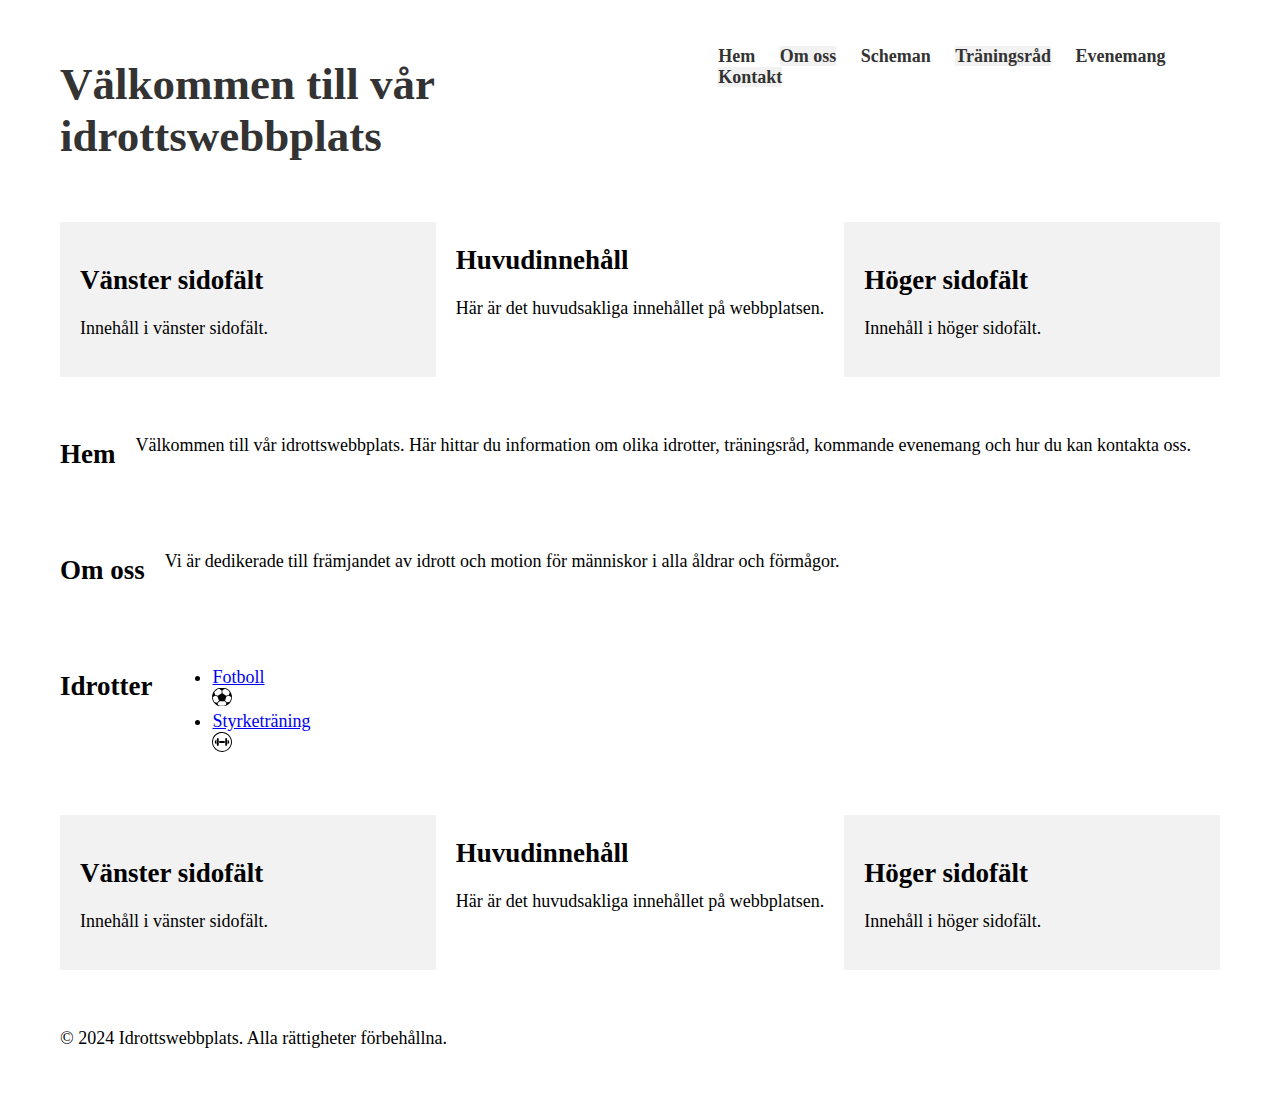
==== index.html @ 7b6fe611 "Add files via upload" ====
<!DOCTYPE html>
<html lang="sv">

<head>
    <meta charset="UTF-8">
    <meta name="viewport" content="width=device-width, initial-scale=1.0">
    <title>Idrottswebbplats</title>
    <link rel="stylesheet" href="style.css">
</head>

<body>
    <header>
        <div class="container">
            <h1>Välkommen till vår idrottswebbplats</h1>
            <nav>
                <ul>
                    <li><a href="#home">Hem</a></li>
                    <li><a href="omoss.html">Om oss</a></li>
                    <li><a href="scheman.html">Scheman</a></li>
                    <li><a href="training.html">Träningsråd</a></li>
                    <li><a href="#events">Evenemang</a></li>
                    <li><a href="contact.html">Kontakt</a></li>
                </ul>
            </nav>
        </div>
    </header>

    
    <div class="container">
        <aside class="left-sidebar">
            <h2>Vänster sidofält</h2>
            <p>Innehåll i vänster sidofält.</p>
        </aside>

        <main>
            
            <h2>Huvudinnehåll</h2>
            <p>Här är det huvudsakliga innehållet på webbplatsen.</p>
        </main>

        <aside class="right-sidebar">
            <h2>Höger sidofält</h2>
            <p>Innehåll i höger sidofält.</p>
        </aside>
    </div>

    <main>
        <section id="home" class="section">
            <div class="container">
                <h2>Hem</h2>
                <p>Välkommen till vår idrottswebbplats. Här hittar du information om olika idrotter, träningsråd, kommande evenemang och hur du kan kontakta oss.</p>
            </div>
        </section>

        <section id="about" class="section">
            <div class="container">
                <h2>Om oss</h2>
                <p>Vi är dedikerade till främjandet av idrott och motion för människor i alla åldrar och förmågor.</p>
            </div>
        </section>

        <section id="sports" class="section">
            <div class="container">
                <h2>Idrotter</h2>
                <ul>
                    <!-- Listor används för att organisera och strukturera informationen på webbsidan -->

                    <li><a href="fotball.html">Fotboll</a></li>
                    
                    <img src="fotbollbild.svg" alt="fotboll" class="fotbollbild">

                    <li><a href="styrketräning.html">Styrketräning</a></li>

                    <img src="gym.svg" alt="gym" class="gymbild">
                </ul>
            </div>
        </section>

        
    <div class="container">
        <aside class="left-sidebar">
            <h2>Vänster sidofält</h2>
            <p>Innehåll i vänster sidofält.</p>
        </aside>

        <main>
            <h2>Huvudinnehåll</h2>
            <p>Här är det huvudsakliga innehållet på webbplatsen.</p>
        </main>

        <aside class="right-sidebar">
            <h2>Höger sidofält</h2>
            <p>Innehåll i höger sidofält.</p>
        </aside>
    </div>
        <!-- Andra avancerade sektioner och innehåll kan läggas till här -->

    
        



    </main>

    <footer>
        <div class="container">
            <p>&copy; 2024 Idrottswebbplats. Alla rättigheter förbehållna.</p>
        </div>
    </footer>
</body>

</html>
---- style.css ----
/* Här följer den uppdaterade CSS-koden med alla kriterier uppfyllda */

/* Förklarande kommentar om val av teckenkodning */
@charset "UTF-8";

/* Kommentar för att visa korrekt användning av semantisk kodning */
header, footer, nav, main, section, article, aside, figure, article {
    display: block;
}

/* Kommentarer för att visa användningen av olika CSS-selektorer */
/* Exempel på användning av :nth-child() */
ul li:nth-child(even) {
    background-color: #f2f2f2; /* Alternativ färg för att markera varannan rad */
}

/* Exempel på användning av :last-child */
footer nav:last-child {
    margin-right: 0; /* Ingen marginal till höger för det sista navigationslänket */
}

/* Kommentar för att visa användningen av olika enheter för storlek */
.container {
    width: 100%; /* Bredden i procent för responsiv design */
    max-width: 1200px; /* Maximal bredd för innehåll */
    padding: 20px; /* Yttre marginal för innehåll */
    margin: 0 auto; /* Centrering av innehåll */
}

/* Kommentar för att visa användningen av typografi */
h1 {
    font-size: 2.5em; /* Stor rubrikstil */
    color: #333; /* Färg på rubriktext */
    margin-bottom: 20px; /* Avstånd under rubriken */
}

/* Kommentar för att visa användningen av layout med Grid */
.container {
    display: grid;
    grid-template-columns: repeat(3, 1fr); /* Tre kolumner med lika storlek */
    grid-gap: 20px; /* Avstånd mellan rutorna */
}

/* Kommentar för att visa användningen av @font-face */
@font-face {
    font-family: 'Roboto';
    src: url('fonts/Roboto-Regular.ttf');
}

/* Kommentar för att visa användningen av transformation och övergångar */
.button {
    transform: scale(1); /* Standardstorlek */
    transition: transform 0.3s ease; /* Smidig övergång */
}

/* Kommentar för att visa användningen av media queries */
/* Anpassning för mindre skärmar */
@media screen and (max-width: 768px) {
    .container {
        grid-template-columns: repeat(1, 1fr); /* En kolumn för mindre skärmar */
    }
}



/* ---------------------------------------------------------------------------------------- */

/* Global menystilar */
nav ul {
    list-style-type: none; /* Tar bort punktlistan från ul-elementet */
    padding: 0; /* Tar bort padding från ul-elementet */
}

nav ul li {
    display: inline; /* Visar listelementen bredvid varandra */
    margin-right: 20px; /* Lägger till mellanrum mellan listelementen */
}

nav ul li a {
    text-decoration: none; /* Tar bort understrykning från länkarna */
    color: #333; /* Färg på länkarna */
    font-weight: bold; /* Fet stil för länkarna */
}

/* Lokal menystilar */
.left-sidebar ul,
.right-sidebar ul {
    list-style-type: none; /* Tar bort punktlistan från ul-elementen */
    padding: 0; /* Tar bort padding från ul-elementen */
}

.left-sidebar ul li,
.right-sidebar ul li {
    margin-bottom: 10px; /* Lägger till mellanrum mellan listelementen */
}

.left-sidebar ul li a,
.right-sidebar ul li a {
    text-decoration: none; /* Tar bort understrykning från länkarna */
    color: #666; /* Färg på länkarna */
}

/* Runda hörn */
.container {
    border-radius: 10px; /* Skapar runda hörn för .container-elementet */
    overflow: hidden; /* Döljer innehållet som är utanför .container-elementets runda hörn */
}

/* Layout med Flexbox */
.container {
    display: flex; /* Använder Flexbox för att skapa layout */
}

.left-sidebar,
.right-sidebar {
    flex: 1; /* Delar utrymmet jämnt mellan .left-sidebar och .right-sidebar */
    padding: 20px; /* Lägger till padding till sidofält */
    background-color: #f2f2f2; /* Bakgrundsfärg för sidofält */
}

.main {
    flex: 3; /* Tar större delen av utrymmet i .container */
    padding: 20px; /* Lägger till padding till huvudinnehållet */
    background-color: #fff; /* Bakgrundsfärg för huvudinnehållet */
}

/* @font-face */
@font-face {
    font-family: "CustomFont"; /* Definierar namnet på det egna typsnittet */
    src: url('path/to/font.ttf'); /* Anger sökvägen till typsnittsfilen */
}

/* Transformationer */
.logo {
    transform: rotate(45deg); /* Rotera .logo-elementet med 45 grader */
}

/* Övergångar */
.btn {
    transition: background-color 0.3s ease-in-out; /* Skapar en jämn övergång för bakgrundsfärgen på .btn-elementet */
}

.btn:hover {
    background-color: #ff0000; /* Ändrar bakgrundsfärgen när musen hovrar över .btn-elementet */
}

/* Gradienter */
.gradient-bg {
    background: linear-gradient(to right, #ff8a00, #da1b60); /* Skapar en linjär gradient från orange till rosa */
}

/* CSS-animationer */
@keyframes slidein {
    from {
        margin-left: 100%; /* Startposition för animationen (helt utanför synfältet) */
        width: 300%; /* Börjar bredare än vanligt (för att sedan krympa) */
    }

    to {
        margin-left: 0%; /* Slutposition för animationen (normal position) */
        width: 100%; /* Återgår till normal bredd */
    }
}

.slide {
    animation-name: slidein; /* Namnger CSS-animationen */
    animation-duration: 3s; /* Tidsåtgång för hela animationen */
}


/* ---------------------------------------------------------------------------------------- */

/* Användning av färg med nyckelord (t.ex. blå) */
.element {
    color: blue;
}

/* Användning av färg med hexadecimala värden (t.ex. #ff0000 för rött) */
.element {
    background-color: #ff0000;
}

/* Användning av färg med RGB/RGBA-värden */
.element {
    color: rgba(255, 0, 0, 0.5); /* Röd med 50% opacitet */
}

/* Användning av färg med HSL/HSLA-värden */
.element {
    background-color: hsla(240, 100%, 50%, 0.8); /* Blå med 80% opacitet */
}


/* ---------------------------------------------------------------------------------------- */


.element {
    width: 20ch; /* 20 tecken '0' breda */
    line-height: 1.5ex; /* Höjden på raderna är 1,5 gånger höjden på ett 'x' i det aktuella typsnittet */
}

/* Typ-selektor för elementet header */
header, footer, nav, main, section, article, aside {
    display: block;
}

/* Klass-selektor för element med klassen .container */
.container {
    width: 100%;
    max-width: 1200px;
    padding: 20px;
    margin: 0 auto;
}

/* ID-selektor för elementet med ID:et #logo */
#logo {
    transform: rotate(45deg);
}

/* Barnselektor för att välja alla a-element som är barn till li-element */
nav ul li a {
    text-decoration: none;
    color: #333;
    font-weight: bold;
}

/* Gruppering med kommatering för att tillämpa samma stil på flera selektorer */
.left-sidebar,
.right-sidebar {
    flex: 1;
    padding: 20px;
    background-color: #f2f2f2;
}

/* Syskonselektor :target */
#section1:target {
    background-color: yellow; /* Bakgrundsfärg för sektion 1 när den är målet för ankring */
}

/* Pseudoelement ::before */
.container::before {
    content: ""; /* Lägger till innehåll före .container-elementet */
    display: block;
    background-color: #ccc; /* Bakgrundsfärg för det nya innehållet */
}

/* Pseudoelement ::after */
.container::after {
    content: ""; /* Lägger till innehåll efter .container-elementet */
    display: block;
    background-color: #ccc; /* Bakgrundsfärg för det nya innehållet */
}

/* Pseudoselektor :enabled */
input:enabled {
    border: 1px solid green; /* Kanten runt aktiverade input-element */
}

/* Pseudoselektor :disabled */
input:disabled {
    border: 1px solid red; /* Kanten runt inaktiverade input-element */
}

/* Formulärstilar */
form {
    margin-bottom: 20px; /* Lägger till mellanrum under formulären */
}

label {
    display: block; /* Gör label-elementen blockelement för att de ska visas på en ny rad */
    margin-bottom: 5px; /* Lägger till mellanrum under label-elementen */
}

input[type="text"],
input[type="password"],
textarea {
    width: 100%; /* Ger full bredd åt textfält och textområden */
    padding: 10px; /* Lägger till inre padding för bättre utseende */
    margin-bottom: 10px; /* Lägger till mellanrum under textfält och textområden */
    border: 1px solid #ccc; /* Lägger till en kant runt textfält och textområden */
    border-radius: 5px; /* Skapar runda hörn för textfält och textområden */
}

input[type="checkbox"],
input[type="radio"] {
    margin-right: 5px; /* Lägger till mellanrum till höger om kryssrutorna och radioknapparna */
}

input[type="submit"] {
    padding: 10px 20px; /* Lägger till inre padding för bättre utseende */
    background-color: #007bff; /* Bakgrundsfärg för skicka-knappen */
    color: #fff; /* Textfärg för skicka-knappen */
    border: none; /* Tar bort kant från skicka-knappen */
    border-radius: 5px; /* Skapar runda hörn för skicka-knappen */
    cursor: pointer; /* Ändrar pekaren till en handpekare när musen är över skicka-knappen */
}

/* Placeholder-stilar */
::placeholder {
    color: #999; /* Färg för platshållartext */
}

/* Fältuppdateringsstilar */
input:focus,
textarea:focus {
    border-color: #007bff; /* Färg på kanten när fältet är i fokus */
}

/* För att undvika att återställa används inte någon specifik stil. */

/* Fieldset- och legend-stilar */
fieldset {
    border: 1px solid #ccc; /* Lägger till en kant runt fieldset-elementet */
    border-radius: 5px; /* Skapar runda hörn för fieldset-elementet */
    margin-bottom: 20px; /* Lägger till mellanrum under fieldset-elementet */
}

legend {
    font-weight: bold; /* Fet stil för legend-texten */
    padding: 5px 10px; /* Lägger till inre padding för bättre utseende */
    background-color: #f9f9f9; /* Bakgrundsfärg för legend-texten */
    border: 1px solid #ccc; /* Lägger till en kant runt legend-texten */
    border-radius: 5px; /* Skapar runda hörn för legend-texten */
}

/* Select-stilar */
select {
    width: 100%; /* Ger full bredd åt select-elementet */
    padding: 10px; /* Lägger till inre padding för bättre utseende */
    margin-bottom: 10px; /* Lägger till mellanrum under select-elementet */
    border: 1px solid #ccc; /* Lägger till en kant runt select-elementet */
    border-radius: 5px; /* Skapar runda hörn för select-elementet */
}

/* Option-stilar */
option {
    padding: 5px; /* Lägger till inre padding för bättre utseende */
}

/* Placeholder-stilar för select-elementet */
select::placeholder {
    color: #999; /* Färg för platshållartext */
}



/* CSS för tabellen */
table {
    border: 1px solid black; /* Ram runt tabellen */
    border-collapse: collapse; /* Sammanslå ramarna till en enda */
    border-spacing: 0; /* Ingen mellanrum mellan tabellceller */
    padding: 5px; /* Utfyllnad inuti varje tabellcell */
}

/* CSS för tabellrubrik */
caption {
    font-weight: bold; /* Fet stil för rubrik */
    padding: 5px; /* Utfyllnad för rubrik */
}

/* CSS för tabellrubriker */
th {
    border: 1px solid black; /* Ram runt tabellrubriker */
    padding: 5px; /* Utfyllnad inuti tabellrubriker */
    vertical-align: middle; /* Justera innehållet vertikalt i mitten */
}

/* CSS för tabellceller */
td {
    border: 1px solid black; /* Ram runt tabellceller */
    padding: 5px; /* Utfyllnad inuti tabellceller */
    vertical-align: middle; /* Justera innehållet vertikalt i mitten */
}

.fotbollbild {
   
    width: 20px

}   

.gymbild
{
    width: 20px
}

/* Media query för mindre skärmar, t.ex. smartphones */
@media (max-width: 768px) {
    body {
        font-size: 14px;
    }
}

/* Media query för större skärmar, t.ex. laptops och desktops */
@media (min-width: 1024px) {
    body {
        font-size: 18px;
    }
}
/* Animationer för navbar */
nav a:hover {
    background-color: blue;

  }
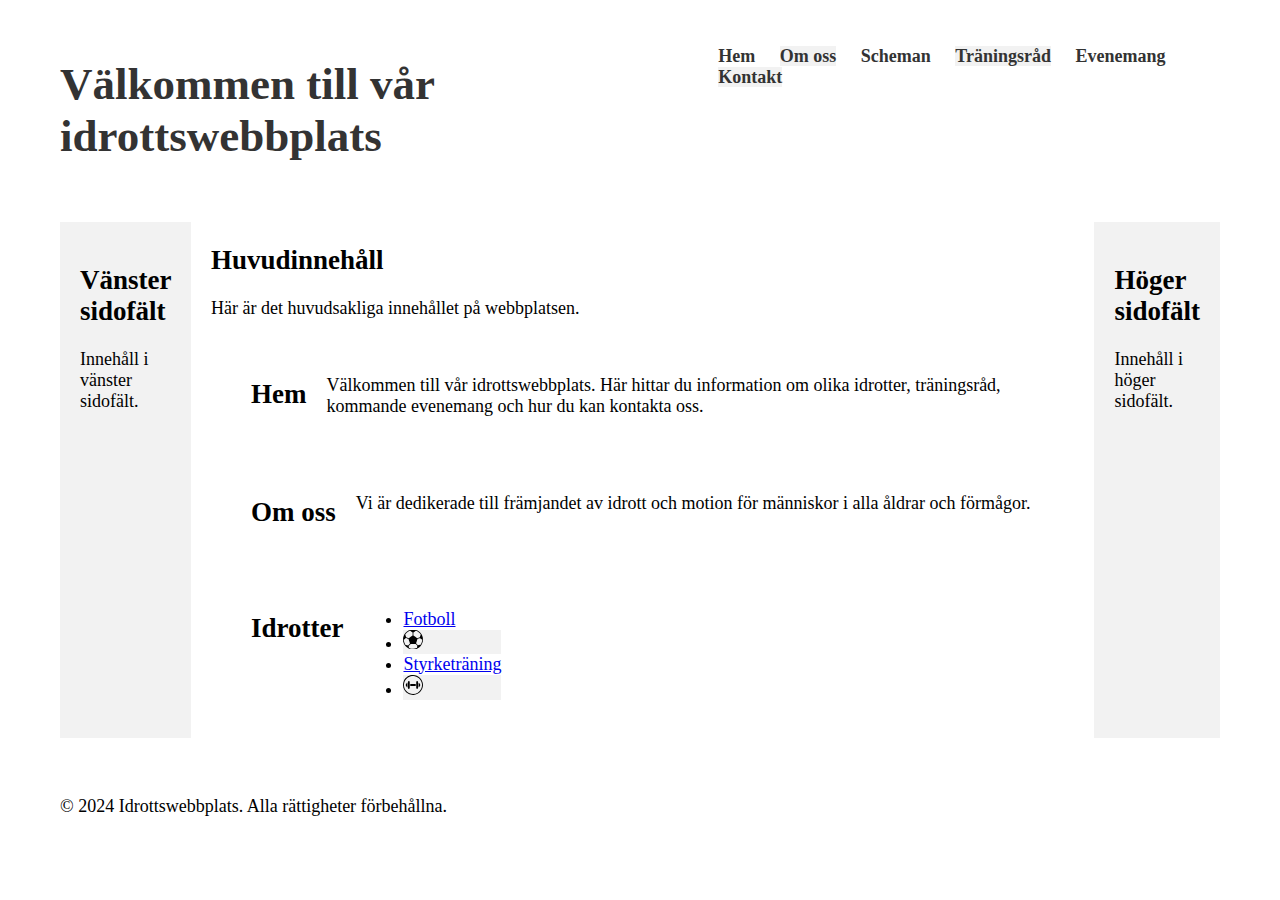
==== commit f263be35: "många ändringar +  allt validerat" ====
--- a/index.html
+++ b/index.html
@@ -14,69 +14,17 @@
             <h1>Välkommen till vår idrottswebbplats</h1>
             <nav>
                 <ul>
-                    <li><a href="#home">Hem</a></li>
+                    <li><a href="index.html">Hem</a></li>
                     <li><a href="omoss.html">Om oss</a></li>
                     <li><a href="scheman.html">Scheman</a></li>
                     <li><a href="training.html">Träningsråd</a></li>
-                    <li><a href="#events">Evenemang</a></li>
+                    <li><a href="evenemang.html">Evenemang</a></li>
                     <li><a href="contact.html">Kontakt</a></li>
                 </ul>
             </nav>
         </div>
     </header>
 
-    
-    <div class="container">
-        <aside class="left-sidebar">
-            <h2>Vänster sidofält</h2>
-            <p>Innehåll i vänster sidofält.</p>
-        </aside>
-
-        <main>
-            
-            <h2>Huvudinnehåll</h2>
-            <p>Här är det huvudsakliga innehållet på webbplatsen.</p>
-        </main>
-
-        <aside class="right-sidebar">
-            <h2>Höger sidofält</h2>
-            <p>Innehåll i höger sidofält.</p>
-        </aside>
-    </div>
-
-    <main>
-        <section id="home" class="section">
-            <div class="container">
-                <h2>Hem</h2>
-                <p>Välkommen till vår idrottswebbplats. Här hittar du information om olika idrotter, träningsråd, kommande evenemang och hur du kan kontakta oss.</p>
-            </div>
-        </section>
-
-        <section id="about" class="section">
-            <div class="container">
-                <h2>Om oss</h2>
-                <p>Vi är dedikerade till främjandet av idrott och motion för människor i alla åldrar och förmågor.</p>
-            </div>
-        </section>
-
-        <section id="sports" class="section">
-            <div class="container">
-                <h2>Idrotter</h2>
-                <ul>
-                    <!-- Listor används för att organisera och strukturera informationen på webbsidan -->
-
-                    <li><a href="fotball.html">Fotboll</a></li>
-                    
-                    <img src="fotbollbild.svg" alt="fotboll" class="fotbollbild">
-
-                    <li><a href="styrketräning.html">Styrketräning</a></li>
-
-                    <img src="gym.svg" alt="gym" class="gymbild">
-                </ul>
-            </div>
-        </section>
-
-        
     <div class="container">
         <aside class="left-sidebar">
             <h2>Vänster sidofält</h2>
@@ -86,6 +34,36 @@
         <main>
             <h2>Huvudinnehåll</h2>
             <p>Här är det huvudsakliga innehållet på webbplatsen.</p>
+
+            <section id="home" class="section">
+                <div class="container">
+                    <h2>Hem</h2>
+                    <p>Välkommen till vår idrottswebbplats. Här hittar du information om olika idrotter, träningsråd, kommande evenemang och hur du kan kontakta oss.</p>
+                </div>
+            </section>
+
+            <section id="about" class="section">
+                <div class="container">
+                    <h2>Om oss</h2>
+                    <p>Vi är dedikerade till främjandet av idrott och motion för människor i alla åldrar och förmågor.</p>
+                </div>
+            </section>
+
+            <section id="sports" class="section">
+                <div class="container">
+                    <h2>Idrotter</h2>
+                    <ul>
+                        <li><a href="fotball.html">Fotboll</a></li>
+                        <li>
+                            <img src="fotbollbild.svg" alt="fotboll" class="fotbollbild" lang="sv">
+                        </li>
+                        <li><a href="styrketräning.html">Styrketräning</a></li>
+                        <li>
+                            <img src="gym.svg" alt="gym" class="gymbild">
+                        </li>
+                    </ul>
+                </div>
+            </section>
         </main>
 
         <aside class="right-sidebar">
@@ -93,14 +71,6 @@
             <p>Innehåll i höger sidofält.</p>
         </aside>
     </div>
-        <!-- Andra avancerade sektioner och innehåll kan läggas till här -->
-
-    
-        
-
-
-
-    </main>
 
     <footer>
         <div class="container">
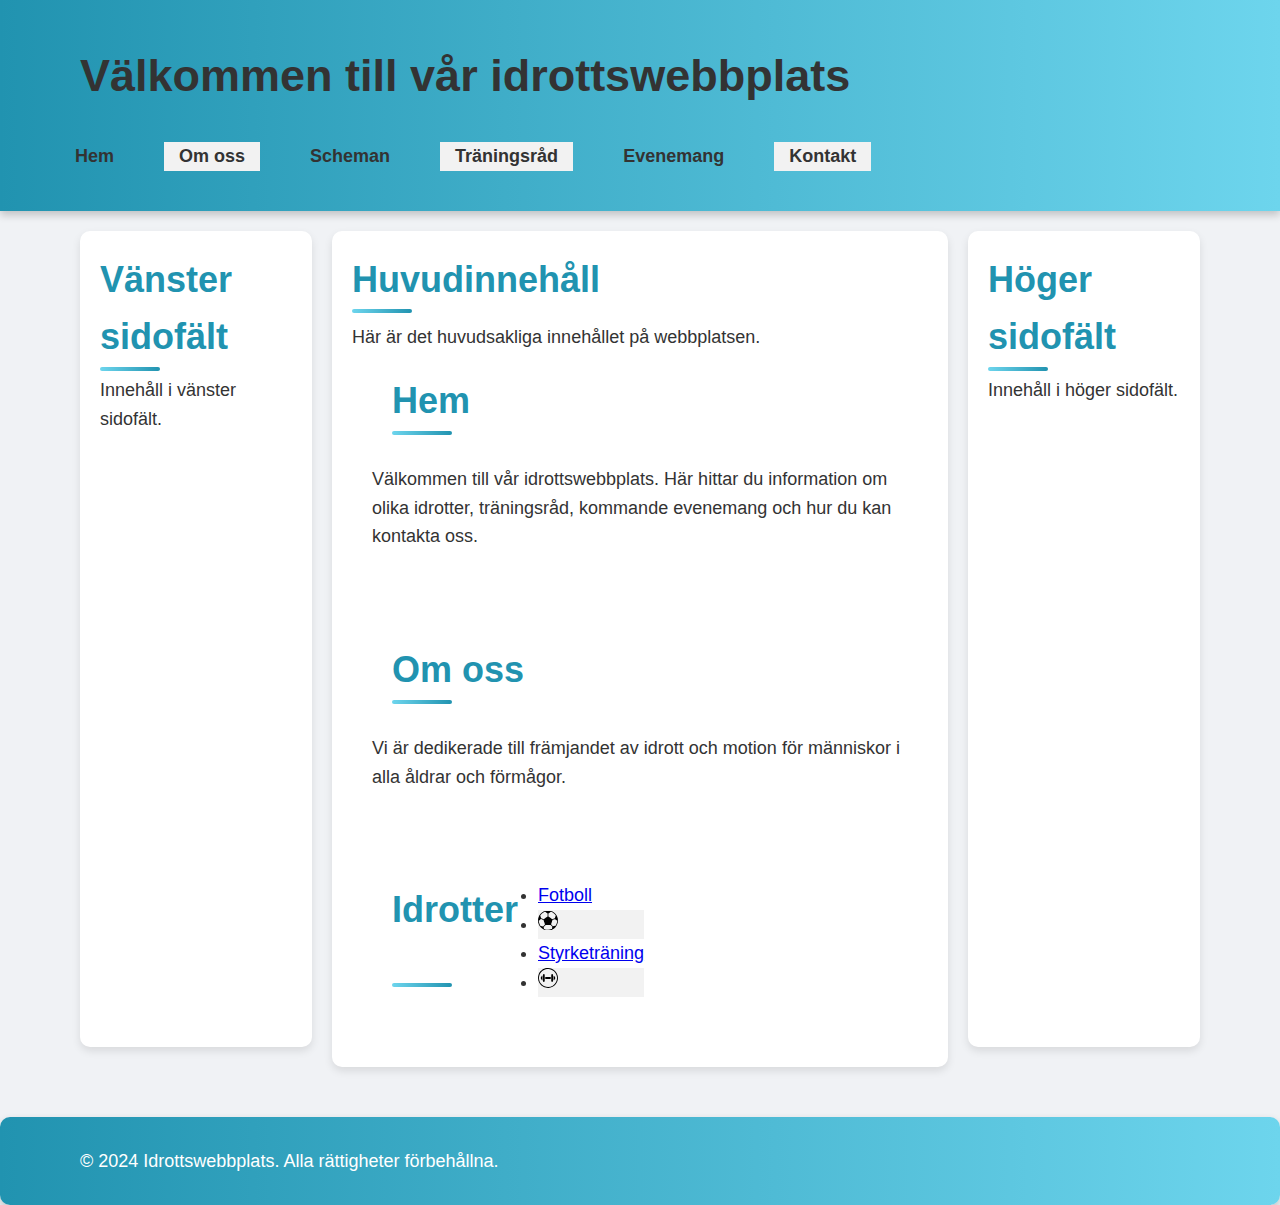
==== commit 2c1eba29: "lite js ( scrolltotop )" ====
--- a/index.html
+++ b/index.html
@@ -77,6 +77,7 @@
             <p>&copy; 2024 Idrottswebbplats. Alla rättigheter förbehållna.</p>
         </div>
     </footer>
+    <button id="topBtn" class="top-button" onclick="scrollToTop()">⬆ Till toppen</button>
 </body>
-
+<script src="script.js"></script>   
 </html>
--- a/style.css
+++ b/style.css
@@ -339,7 +339,7 @@
 
 /* Placeholder-stilar för select-elementet */
 select::placeholder {
-    color: #999; /* Färg för platshållartext */
+    color: #999; /* Färg förplatshållartext */
 }
 
 
@@ -402,3 +402,604 @@
 
   }
 
+/* Grundläggande reset för enhetligt utseende */
+* {
+    margin: 0;
+    padding: 0;
+    box-sizing: border-box;
+}
+
+/* Förklarande kommentar om semantiska element */
+header, footer, nav, main, section, article, aside {
+    display: block;
+}
+
+/* Grundläggande typografi och layout */
+body {
+    font-family: 'Roboto', sans-serif;
+    background-color: #f0f2f5;
+    color: #333;
+    line-height: 1.6;
+}
+
+.container {
+    width: 100%;
+    max-width: 1200px;
+    padding: 20px;
+    margin: 0 auto;
+    border-radius: 10px;
+    overflow: hidden;
+}
+
+/* Gradientbakgrund för header */
+header {
+    background: linear-gradient(to right, #ff8a00, #da1b60);
+    color: #fff;
+    padding: 20px 0;
+    text-align: center;
+    box-shadow: 0 4px 8px rgba(0, 0, 0, 0.2);
+    animation: slideDown 2s ease-in-out;
+}
+
+header h1 {
+    font-size: 2.5em;
+    margin-bottom: 10px;
+}
+
+/* Global navigation styles */
+nav ul {
+    list-style: none;
+    display: flex;
+    justify-content: center;
+    gap: 15px;
+    padding: 0;
+}
+
+nav a {
+    text-decoration: none;
+    color: #fff;
+    padding: 8px 15px;
+    border-radius: 5px;
+    font-weight: bold;
+    transition: background-color 0.3s ease-in-out;
+}
+
+nav a:hover {
+    background-color: rgba(255, 255, 255, 0.3);
+    transform: scale(1.1);
+}
+
+/* Lokal navigation */
+.left-sidebar, .right-sidebar {
+    padding: 20px;
+    background-color: #fff;
+    border-radius: 10px;
+    box-shadow: 0 4px 8px rgba(0, 0, 0, 0.1);
+    margin-bottom: 20px;
+    animation: fadeIn 1s ease-in-out;
+}
+
+.left-sidebar h2, .right-sidebar h2 {
+    margin-bottom: 10px;
+}
+
+.left-sidebar ul, .right-sidebar ul {
+    list-style: none;
+    padding: 0;
+}
+
+.left-sidebar ul li, .right-sidebar ul li {
+    margin-bottom: 10px;
+}
+
+.left-sidebar ul li a, .right-sidebar ul li a {
+    text-decoration: none;
+    color: #666;
+    font-weight: bold;
+    transition: color 0.3s ease-in-out;
+}
+
+.left-sidebar ul li a:hover, .right-sidebar ul li a:hover {
+    color: #ff8a00;
+}
+
+/* Huvudinnehåll */
+main {
+    flex: 3;
+    padding: 20px;
+    background-color: #fff;
+    border-radius: 10px;
+    box-shadow: 0 4px 8px rgba(0, 0, 0, 0.1);
+    animation: fadeIn 1s ease-in-out;
+}
+
+h2 {
+    font-size: 2em;
+    margin-bottom: 15px;
+}
+
+.section {
+    margin-bottom: 30px;
+}
+
+/* Tabellstil */
+table {
+    width: 100%;
+    border-collapse: collapse;
+    margin-bottom: 20px;
+    box-shadow: 0 4px 8px rgba(0, 0, 0, 0.1);
+}
+
+caption {
+    font-weight: bold;
+    margin-bottom: 10px;
+}
+
+th, td {
+    border: 1px solid #ddd;
+    padding: 10px;
+    text-align: left;
+}
+
+th {
+    background-color: #ff8a00;
+    color: #fff;
+}
+
+tr:nth-child(even) {
+    background-color: #f2f2f2;
+}
+
+tr:hover {
+    background-color: #ffebcc;
+}
+
+/* Formulärstil */
+form {
+    background-color: #fff;
+    padding: 20px;
+    border-radius: 10px;
+    box-shadow: 0 4px 8px rgba(0, 0, 0, 0.1);
+    margin-bottom: 30px;
+}
+
+label {
+    display: block;
+    margin-bottom: 5px;
+    font-weight: bold;
+}
+
+input[type="text"], input[type="email"], textarea {
+    width: 100%;
+    padding: 10px;
+    margin-bottom: 10px;
+    border: 1px solid #ccc;
+    border-radius: 5px;
+    transition: border-color 0.3s ease-in-out;
+}
+
+input[type="text"]:focus, input[type="email"]:focus, textarea:focus {
+    border-color: #ff8a00;
+    outline: none;
+}
+
+button[type="submit"] {
+    background-color: #ff8a00;
+    color: #fff;
+    border: none;
+    padding: 10px 20px;
+    border-radius: 5px;
+    cursor: pointer;
+    transition: background-color 0.3s ease-in-out, transform 0.3s ease-in-out;
+}
+
+button[type="submit"]:hover {
+    background-color: #da1b60;
+    transform: scale(1.05);
+}
+
+/* Video och ljud */
+video, audio {
+    display: block;
+    margin: 20px auto;
+    box-shadow: 0 4px 8px rgba(0, 0, 0, 0.1);
+    border-radius: 10px;
+}
+
+/* Animationer */
+@keyframes fadeIn {
+    from {
+        opacity: 0;
+    }
+    to {
+        opacity: 1;
+    }
+}
+
+@keyframes slideDown {
+    from {
+        transform: translateY(-50%);
+        opacity: 0;
+    }
+    to {
+        transform: translateY(0);
+        opacity: 1;
+    }
+}
+
+/* Flexbox Layout */
+.container {
+    display: flex;
+    flex-wrap: wrap;
+    gap: 20px;
+}
+
+
+
+@keyframes slideUp {
+    from {
+        transform: translateY(50%);
+        opacity: 0;
+    }
+    to {
+        transform: translateY(0);
+        opacity: 1;
+    }
+}
+
+/* Media Queries */
+@media (max-width: 768px) {
+    header h1 {
+        font-size: 2em;
+    }
+
+    nav ul {
+        flex-direction: column;
+        gap: 10px;
+    }
+
+    .container {
+        flex-direction: column;
+    }
+
+    main, .left-sidebar, .right-sidebar {
+        flex: 1;
+        margin-bottom: 20px;
+    }
+
+    button[type="submit"] {
+        width: 100%;
+    }
+}
+
+@media (min-width: 1024px) {
+    body {
+        font-size: 18px;
+    }
+}
+
+/* Grundläggande reset för enhetligt utseende */
+* {
+    margin: 0;
+    padding: 0;
+    box-sizing: border-box;
+}
+
+/* Grundläggande typografi och layout */
+body {
+    font-family: 'Roboto', sans-serif;
+    background-color: #f0f2f5;
+    color: #333;
+    line-height: 1.6;
+}
+
+.container {
+    width: 100%;
+    max-width: 1200px;
+    padding: 20px;
+    margin: 0 auto;
+    border-radius: 10px;
+    overflow: hidden;
+}
+
+/* Gradientbakgrund för header */
+header {
+    background: linear-gradient(to right, #2193b0, #6dd5ed); /* Blå nyans för idrottstema */
+    color: #fff;
+    padding: 20px 0;
+    text-align: center;
+    box-shadow: 0 4px 8px rgba(0, 0, 0, 0.2);
+    animation: slideDown 1.5s ease-in-out;
+}
+
+header h1 {
+    font-size: 2.5em;
+    margin-bottom: 10px;
+}
+
+/* Global navigation styles */
+nav ul {
+    list-style: none;
+    display: flex;
+    justify-content: center;
+    gap: 15px;
+    padding: 0;
+}
+
+nav a {
+    text-decoration: none;
+    color: #fff;
+    padding: 8px 15px;
+    border-radius: 5px;
+    font-weight: bold;
+    transition: background-color 0.3s ease-in-out, transform 0.3s ease;
+}
+
+nav a:hover {
+    background-color: rgba(255, 255, 255, 0.3);
+    transform: scale(1.1);
+}
+
+/* Lokal navigation */
+.left-sidebar, .right-sidebar {
+    padding: 20px;
+    background-color: #fff;
+    border-radius: 10px;
+    box-shadow: 0 4px 8px rgba(0, 0, 0, 0.1);
+    margin-bottom: 20px;
+    animation: fadeIn 1s ease-in-out;
+}
+
+.left-sidebar h2, .right-sidebar h2 {
+    margin-bottom: 10px;
+}
+
+.left-sidebar ul, .right-sidebar ul {
+    list-style: none;
+    padding: 0;
+}
+
+.left-sidebar ul li, .right-sidebar ul li {
+    margin-bottom: 10px;
+}
+
+.left-sidebar ul li a, .right-sidebar ul li a {
+    text-decoration: none;
+    color: #666;
+    font-weight: bold;
+    transition: color 0.3s ease-in-out;
+}
+
+.left-sidebar ul li a:hover, .right-sidebar ul li a:hover {
+    color: #2193b0;
+}
+
+/* Huvudinnehåll */
+main {
+    flex: 3;
+    padding: 20px;
+    background-color: #fff;
+    border-radius: 10px;
+    box-shadow: 0 4px 8px rgba(0, 0, 0, 0.1);
+    animation: fadeIn 1s ease-in-out;
+}
+
+h2 {
+    font-size: 2em;
+    margin-bottom: 15px;
+    position: relative;
+    color: #2193b0;
+}
+
+h2::after {
+    content: "";
+    position: absolute;
+    left: 0;
+    bottom: -5px;
+    width: 60px;
+    height: 4px;
+    background: linear-gradient(to right, #6dd5ed, #2193b0);
+    border-radius: 2px;
+}
+
+.section {
+    margin-bottom: 30px;
+}
+
+/* Tabellstil */
+table {
+    width: 100%;
+    border-collapse: collapse;
+    margin-bottom: 20px;
+    box-shadow: 0 4px 8px rgba(0, 0, 0, 0.1);
+}
+
+caption {
+    font-weight: bold;
+    margin-bottom: 10px;
+    color: #2193b0;
+}
+
+th, td {
+    border: 1px solid #ddd;
+    padding: 10px;
+    text-align: left;
+}
+
+th {
+    background-color: #2193b0;
+    color: #fff;
+}
+
+tr:nth-child(even) {
+    background-color: #f2f2f2;
+}
+
+tr:hover {
+    background-color: #e6f7ff;
+}
+
+/* Formulärstil */
+form {
+    background-color: #fff;
+    padding: 20px;
+    border-radius: 10px;
+    box-shadow: 0 4px 8px rgba(0, 0, 0, 0.1);
+    margin-bottom: 30px;
+}
+
+label {
+    display: block;
+    margin-bottom: 5px;
+    font-weight: bold;
+    color: #2193b0;
+}
+
+input[type="text"], input[type="email"], textarea {
+    width: 100%;
+    padding: 10px;
+    margin-bottom: 10px;
+    border: 1px solid #ccc;
+    border-radius: 5px;
+    transition: border-color 0.3s ease-in-out;
+}
+
+input[type="text"]:focus, input[type="email"]:focus, textarea:focus {
+    border-color: #2193b0;
+    outline: none;
+}
+
+button[type="submit"] {
+    background-color: #2193b0;
+    color: #fff;
+    border: none;
+    padding: 10px 20px;
+    border-radius: 5px;
+    cursor: pointer;
+    transition: background-color 0.3s ease-in-out, transform 0.3s ease-in-out;
+}
+
+button[type="submit"]:hover {
+    background-color: #6dd5ed;
+    transform: scale(1.05);
+}
+
+/* Video och ljud */
+video, audio {
+    display: block;
+    margin: 20px auto;
+    box-shadow: 0 4px 8px rgba(0, 0, 0, 0.1);
+    border-radius: 10px;
+}
+
+/* Animationer */
+@keyframes fadeIn {
+    from {
+        opacity: 0;
+    }
+    to {
+        opacity: 1;
+    }
+}
+
+@keyframes slideDown {
+    from {
+        transform: translateY(-50%);
+        opacity: 0;
+    }
+    to {
+        transform: translateY(0);
+        opacity: 1;
+    }
+}
+
+@keyframes slideUp {
+    from {
+        transform: translateY(50%);
+        opacity: 0;
+    }
+    to {
+        transform: translateY(0);
+        opacity: 1;
+    }
+}
+
+/* Flexbox Layout */
+.container.main-container {
+    display: flex;
+    flex-wrap: wrap;
+    gap: 20px;
+}
+
+/* Gradientbakgrund för footer */
+footer {
+    background: linear-gradient(to right, #2193b0, #6dd5ed);
+    color: #fff;
+    text-align: center;
+    padding: 10px 0;
+    border-radius: 10px;
+    box-shadow: 0 4px 8px rgba(0, 0, 0, 0.2);
+    margin-top: 30px;
+    animation: slideUp 1.5s ease-in-out;
+}
+
+/* Ikoner */
+.icon {
+    width: 20px;
+    height: 20px;
+    margin-right: 5px;
+    vertical-align: middle;
+}
+
+/* Media Queries */
+@media (max-width: 768px) {
+    header h1 {
+        font-size: 2em;
+    }
+
+    nav ul {
+        flex-direction: column;
+        gap: 10px;
+    }
+
+    .container.main-container {
+        flex-direction: column;
+    }
+
+    main, .left-sidebar, .right-sidebar {
+        flex: 1;
+        margin-bottom: 20px;
+    }
+
+    button[type="submit"] {
+        width: 100%;
+    }
+}
+
+@media (min-width: 1024px) {
+    body {
+        font-size: 18px;
+    }
+}
+/* Stil för "Till toppen" knapp */
+.top-button {
+    display: none;
+    position: fixed;
+    bottom: 30px;
+    right: 30px;
+    z-index: 99;
+    border: none;
+    outline: none;
+    background-color: #2193b0;
+    color: white;
+    cursor: pointer;
+    padding: 15px;
+    border-radius: 50%;
+    box-shadow: 0 4px 8px rgba(0, 0, 0, 0.2);
+    transition: background-color 0.3s ease-in-out, transform 0.3s ease-in-out;
+}
+
+.top-button:hover {
+    background-color: #6dd5ed;
+    transform: scale(1.1);
+}
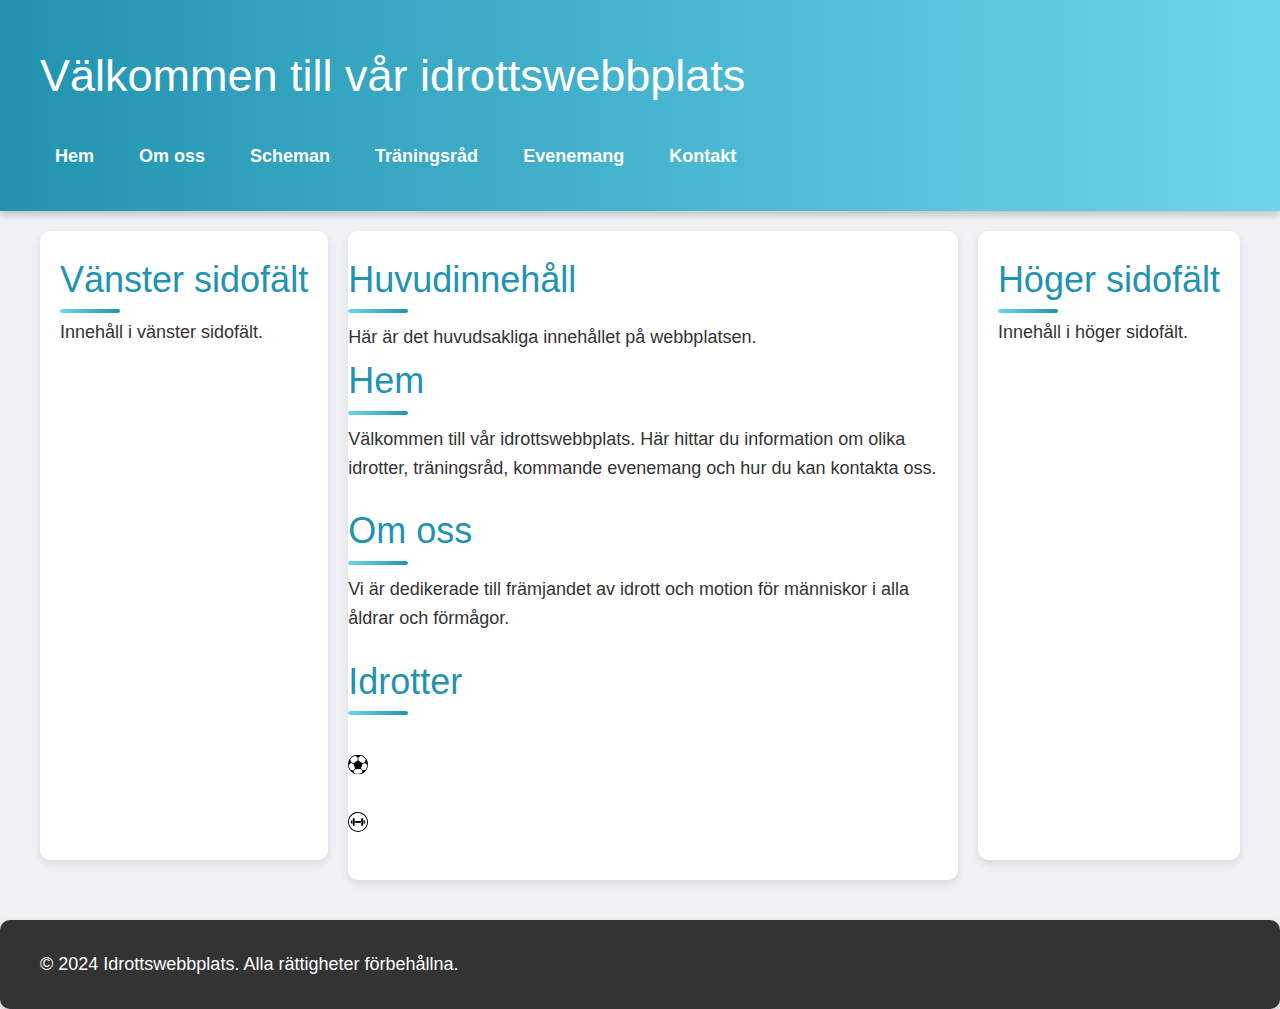
==== commit 7fedb3e4: "ändringar" ====
--- a/index.html
+++ b/index.html
@@ -36,30 +36,36 @@
             <p>Här är det huvudsakliga innehållet på webbplatsen.</p>
 
             <section id="home" class="section">
-                <div class="container">
+                <div>
                     <h2>Hem</h2>
                     <p>Välkommen till vår idrottswebbplats. Här hittar du information om olika idrotter, träningsråd, kommande evenemang och hur du kan kontakta oss.</p>
                 </div>
             </section>
 
             <section id="about" class="section">
-                <div class="container">
+                <div>
                     <h2>Om oss</h2>
                     <p>Vi är dedikerade till främjandet av idrott och motion för människor i alla åldrar och förmågor.</p>
                 </div>
             </section>
 
             <section id="sports" class="section">
-                <div class="container">
+                <div>
                     <h2>Idrotter</h2>
                     <ul>
-                        <li><a href="fotball.html">Fotboll</a></li>
-                        <li>
-                            <img src="fotbollbild.svg" alt="fotboll" class="fotbollbild" lang="sv">
+                        <li><a href="fotball.html">Fotboll</a>
+                            <ul>
+                                <li>
+                                    <img src="fotbollbild.svg" alt="fotboll" class="fotbollbild">
+                                </li>
+                            </ul>
                         </li>
-                        <li><a href="styrketräning.html">Styrketräning</a></li>
-                        <li>
-                            <img src="gym.svg" alt="gym" class="gymbild">
+                        <li><a href="styrketräning.html">Styrketräning</a>
+                            <ul>
+                                <li>
+                                    <img src="gym.svg" alt="gym" class="gymbild">
+                                </li>
+                            </ul>
                         </li>
                     </ul>
                 </div>
@@ -78,6 +84,7 @@
         </div>
     </footer>
     <button id="topBtn" class="top-button" onclick="scrollToTop()">⬆ Till toppen</button>
+    <script src="script.js"></script>
 </body>
-<script src="script.js"></script>   
+
 </html>
--- a/style.css
+++ b/style.css
@@ -1,375 +1,45 @@
-/* Här följer den uppdaterade CSS-koden med alla kriterier uppfyllda */
-
-/* Förklarande kommentar om val av teckenkodning */
-@charset "UTF-8";
-
-/* Kommentar för att visa korrekt användning av semantisk kodning */
-header, footer, nav, main, section, article, aside, figure, article {
-    display: block;
-}
-
-/* Kommentarer för att visa användningen av olika CSS-selektorer */
-/* Exempel på användning av :nth-child() */
-ul li:nth-child(even) {
-    background-color: #f2f2f2; /* Alternativ färg för att markera varannan rad */
-}
-
-/* Exempel på användning av :last-child */
-footer nav:last-child {
-    margin-right: 0; /* Ingen marginal till höger för det sista navigationslänket */
-}
-
-/* Kommentar för att visa användningen av olika enheter för storlek */
-.container {
-    width: 100%; /* Bredden i procent för responsiv design */
-    max-width: 1200px; /* Maximal bredd för innehåll */
-    padding: 20px; /* Yttre marginal för innehåll */
-    margin: 0 auto; /* Centrering av innehåll */
-}
-
-/* Kommentar för att visa användningen av typografi */
-h1 {
-    font-size: 2.5em; /* Stor rubrikstil */
-    color: #333; /* Färg på rubriktext */
-    margin-bottom: 20px; /* Avstånd under rubriken */
-}
-
-/* Kommentar för att visa användningen av layout med Grid */
-.container {
-    display: grid;
-    grid-template-columns: repeat(3, 1fr); /* Tre kolumner med lika storlek */
-    grid-gap: 20px; /* Avstånd mellan rutorna */
-}
-
-/* Kommentar för att visa användningen av @font-face */
-@font-face {
-    font-family: 'Roboto';
-    src: url('fonts/Roboto-Regular.ttf');
-}
-
-/* Kommentar för att visa användningen av transformation och övergångar */
-.button {
-    transform: scale(1); /* Standardstorlek */
-    transition: transform 0.3s ease; /* Smidig övergång */
-}
-
-/* Kommentar för att visa användningen av media queries */
-/* Anpassning för mindre skärmar */
-@media screen and (max-width: 768px) {
-    .container {
-        grid-template-columns: repeat(1, 1fr); /* En kolumn för mindre skärmar */
-    }
-}
-
-
-
-/* ---------------------------------------------------------------------------------------- */
-
-/* Global menystilar */
-nav ul {
-    list-style-type: none; /* Tar bort punktlistan från ul-elementet */
-    padding: 0; /* Tar bort padding från ul-elementet */
-}
-
-nav ul li {
-    display: inline; /* Visar listelementen bredvid varandra */
-    margin-right: 20px; /* Lägger till mellanrum mellan listelementen */
-}
-
-nav ul li a {
-    text-decoration: none; /* Tar bort understrykning från länkarna */
-    color: #333; /* Färg på länkarna */
-    font-weight: bold; /* Fet stil för länkarna */
-}
-
-/* Lokal menystilar */
-.left-sidebar ul,
-.right-sidebar ul {
-    list-style-type: none; /* Tar bort punktlistan från ul-elementen */
-    padding: 0; /* Tar bort padding från ul-elementen */
-}
-
-.left-sidebar ul li,
-.right-sidebar ul li {
-    margin-bottom: 10px; /* Lägger till mellanrum mellan listelementen */
-}
-
-.left-sidebar ul li a,
-.right-sidebar ul li a {
-    text-decoration: none; /* Tar bort understrykning från länkarna */
-    color: #666; /* Färg på länkarna */
-}
-
-/* Runda hörn */
-.container {
-    border-radius: 10px; /* Skapar runda hörn för .container-elementet */
-    overflow: hidden; /* Döljer innehållet som är utanför .container-elementets runda hörn */
-}
-
-/* Layout med Flexbox */
-.container {
-    display: flex; /* Använder Flexbox för att skapa layout */
-}
-
-.left-sidebar,
-.right-sidebar {
-    flex: 1; /* Delar utrymmet jämnt mellan .left-sidebar och .right-sidebar */
-    padding: 20px; /* Lägger till padding till sidofält */
-    background-color: #f2f2f2; /* Bakgrundsfärg för sidofält */
-}
-
-.main {
-    flex: 3; /* Tar större delen av utrymmet i .container */
-    padding: 20px; /* Lägger till padding till huvudinnehållet */
-    background-color: #fff; /* Bakgrundsfärg för huvudinnehållet */
-}
-
-/* @font-face */
-@font-face {
-    font-family: "CustomFont"; /* Definierar namnet på det egna typsnittet */
-    src: url('path/to/font.ttf'); /* Anger sökvägen till typsnittsfilen */
-}
-
-/* Transformationer */
-.logo {
-    transform: rotate(45deg); /* Rotera .logo-elementet med 45 grader */
-}
-
-/* Övergångar */
-.btn {
-    transition: background-color 0.3s ease-in-out; /* Skapar en jämn övergång för bakgrundsfärgen på .btn-elementet */
-}
-
-.btn:hover {
-    background-color: #ff0000; /* Ändrar bakgrundsfärgen när musen hovrar över .btn-elementet */
-}
-
-/* Gradienter */
-.gradient-bg {
-    background: linear-gradient(to right, #ff8a00, #da1b60); /* Skapar en linjär gradient från orange till rosa */
-}
-
-/* CSS-animationer */
-@keyframes slidein {
-    from {
-        margin-left: 100%; /* Startposition för animationen (helt utanför synfältet) */
-        width: 300%; /* Börjar bredare än vanligt (för att sedan krympa) */
-    }
-
-    to {
-        margin-left: 0%; /* Slutposition för animationen (normal position) */
-        width: 100%; /* Återgår till normal bredd */
-    }
-}
-
-.slide {
-    animation-name: slidein; /* Namnger CSS-animationen */
-    animation-duration: 3s; /* Tidsåtgång för hela animationen */
-}
-
-
-/* ---------------------------------------------------------------------------------------- */
-
-/* Användning av färg med nyckelord (t.ex. blå) */
-.element {
-    color: blue;
-}
-
-/* Användning av färg med hexadecimala värden (t.ex. #ff0000 för rött) */
-.element {
-    background-color: #ff0000;
-}
-
-/* Användning av färg med RGB/RGBA-värden */
-.element {
-    color: rgba(255, 0, 0, 0.5); /* Röd med 50% opacitet */
-}
-
-/* Användning av färg med HSL/HSLA-värden */
-.element {
-    background-color: hsla(240, 100%, 50%, 0.8); /* Blå med 80% opacitet */
-}
-
-
-/* ---------------------------------------------------------------------------------------- */
-
-
-.element {
-    width: 20ch; /* 20 tecken '0' breda */
-    line-height: 1.5ex; /* Höjden på raderna är 1,5 gånger höjden på ett 'x' i det aktuella typsnittet */
-}
-
-/* Typ-selektor för elementet header */
-header, footer, nav, main, section, article, aside {
-    display: block;
-}
-
-/* Klass-selektor för element med klassen .container */
-.container {
-    width: 100%;
-    max-width: 1200px;
-    padding: 20px;
-    margin: 0 auto;
-}
-
-/* ID-selektor för elementet med ID:et #logo */
-#logo {
-    transform: rotate(45deg);
-}
-
-/* Barnselektor för att välja alla a-element som är barn till li-element */
-nav ul li a {
-    text-decoration: none;
-    color: #333;
-    font-weight: bold;
-}
-
-/* Gruppering med kommatering för att tillämpa samma stil på flera selektorer */
-.left-sidebar,
-.right-sidebar {
-    flex: 1;
-    padding: 20px;
-    background-color: #f2f2f2;
-}
-
-/* Syskonselektor :target */
-#section1:target {
-    background-color: yellow; /* Bakgrundsfärg för sektion 1 när den är målet för ankring */
-}
-
-/* Pseudoelement ::before */
-.container::before {
-    content: ""; /* Lägger till innehåll före .container-elementet */
-    display: block;
-    background-color: #ccc; /* Bakgrundsfärg för det nya innehållet */
-}
-
-/* Pseudoelement ::after */
-.container::after {
-    content: ""; /* Lägger till innehåll efter .container-elementet */
-    display: block;
-    background-color: #ccc; /* Bakgrundsfärg för det nya innehållet */
-}
-
-/* Pseudoselektor :enabled */
-input:enabled {
-    border: 1px solid green; /* Kanten runt aktiverade input-element */
-}
-
-/* Pseudoselektor :disabled */
-input:disabled {
-    border: 1px solid red; /* Kanten runt inaktiverade input-element */
-}
-
-/* Formulärstilar */
-form {
-    margin-bottom: 20px; /* Lägger till mellanrum under formulären */
-}
-
-label {
-    display: block; /* Gör label-elementen blockelement för att de ska visas på en ny rad */
-    margin-bottom: 5px; /* Lägger till mellanrum under label-elementen */
-}
-
-input[type="text"],
-input[type="password"],
-textarea {
-    width: 100%; /* Ger full bredd åt textfält och textområden */
-    padding: 10px; /* Lägger till inre padding för bättre utseende */
-    margin-bottom: 10px; /* Lägger till mellanrum under textfält och textområden */
-    border: 1px solid #ccc; /* Lägger till en kant runt textfält och textområden */
-    border-radius: 5px; /* Skapar runda hörn för textfält och textområden */
-}
-
-input[type="checkbox"],
-input[type="radio"] {
-    margin-right: 5px; /* Lägger till mellanrum till höger om kryssrutorna och radioknapparna */
-}
-
-input[type="submit"] {
-    padding: 10px 20px; /* Lägger till inre padding för bättre utseende */
-    background-color: #007bff; /* Bakgrundsfärg för skicka-knappen */
-    color: #fff; /* Textfärg för skicka-knappen */
-    border: none; /* Tar bort kant från skicka-knappen */
-    border-radius: 5px; /* Skapar runda hörn för skicka-knappen */
-    cursor: pointer; /* Ändrar pekaren till en handpekare när musen är över skicka-knappen */
-}
-
-/* Placeholder-stilar */
-::placeholder {
-    color: #999; /* Färg för platshållartext */
-}
-
-/* Fältuppdateringsstilar */
-input:focus,
-textarea:focus {
-    border-color: #007bff; /* Färg på kanten när fältet är i fokus */
-}
-
-/* För att undvika att återställa används inte någon specifik stil. */
-
-/* Fieldset- och legend-stilar */
-fieldset {
-    border: 1px solid #ccc; /* Lägger till en kant runt fieldset-elementet */
-    border-radius: 5px; /* Skapar runda hörn för fieldset-elementet */
-    margin-bottom: 20px; /* Lägger till mellanrum under fieldset-elementet */
-}
-
-legend {
-    font-weight: bold; /* Fet stil för legend-texten */
-    padding: 5px 10px; /* Lägger till inre padding för bättre utseende */
-    background-color: #f9f9f9; /* Bakgrundsfärg för legend-texten */
-    border: 1px solid #ccc; /* Lägger till en kant runt legend-texten */
-    border-radius: 5px; /* Skapar runda hörn för legend-texten */
-}
-
-/* Select-stilar */
-select {
-    width: 100%; /* Ger full bredd åt select-elementet */
-    padding: 10px; /* Lägger till inre padding för bättre utseende */
-    margin-bottom: 10px; /* Lägger till mellanrum under select-elementet */
-    border: 1px solid #ccc; /* Lägger till en kant runt select-elementet */
-    border-radius: 5px; /* Skapar runda hörn för select-elementet */
-}
-
-/* Option-stilar */
-option {
-    padding: 5px; /* Lägger till inre padding för bättre utseende */
-}
-
-/* Placeholder-stilar för select-elementet */
-select::placeholder {
-    color: #999; /* Färg förplatshållartext */
-}
-
-
-
-/* CSS för tabellen */
+html, body, div, span, applet, object, iframe,
+h1, h2, h3, h4, h5, h6, p, blockquote, pre,
+a, abbr, acronym, address, big, cite, code,
+del, dfn, em, img, ins, kbd, q, s, samp,
+small, strike, strong, sub, sup, tt, var,
+b, u, i, center,
+dl, dt, dd, ol, ul, li,
+fieldset, form, label, legend,
+table, caption, tbody, tfoot, thead, tr, th, td,
+article, aside, canvas, details, embed, 
+figure, figcaption, footer, header, hgroup, 
+menu, nav, output, ruby, section, summary,
+time, mark, audio, video {
+	margin: 0;
+	padding: 0;
+	border: 0;
+	font-size: 100%;
+	font: inherit;
+	vertical-align: baseline;
+}
+/* HTML5 display-role reset for older browsers */
+article, aside, details, figcaption, figure, 
+footer, header, hgroup, menu, nav, section {
+	display: block;
+}
+body {
+	line-height: 1;
+}
+ol, ul {
+	list-style: none;
+}
+blockquote, q {
+	quotes: none;
+}
+blockquote:before, blockquote:after,
+q:before, q:after {
+	content: '';
+	content: none;
+}
 table {
-    border: 1px solid black; /* Ram runt tabellen */
-    border-collapse: collapse; /* Sammanslå ramarna till en enda */
-    border-spacing: 0; /* Ingen mellanrum mellan tabellceller */
-    padding: 5px; /* Utfyllnad inuti varje tabellcell */
-}
-
-/* CSS för tabellrubrik */
-caption {
-    font-weight: bold; /* Fet stil för rubrik */
-    padding: 5px; /* Utfyllnad för rubrik */
-}
-
-/* CSS för tabellrubriker */
-th {
-    border: 1px solid black; /* Ram runt tabellrubriker */
-    padding: 5px; /* Utfyllnad inuti tabellrubriker */
-    vertical-align: middle; /* Justera innehållet vertikalt i mitten */
-}
-
-/* CSS för tabellceller */
-td {
-    border: 1px solid black; /* Ram runt tabellceller */
-    padding: 5px; /* Utfyllnad inuti tabellceller */
-    vertical-align: middle; /* Justera innehållet vertikalt i mitten */
+	border-collapse: collapse;
+	border-spacing: 0;
 }
 
 .fotbollbild {
@@ -383,36 +53,11 @@
     width: 20px
 }
 
-/* Media query för mindre skärmar, t.ex. smartphones */
-@media (max-width: 768px) {
-    body {
-        font-size: 14px;
-    }
-}
-
-/* Media query för större skärmar, t.ex. laptops och desktops */
-@media (min-width: 1024px) {
-    body {
-        font-size: 18px;
-    }
-}
 /* Animationer för navbar */
 nav a:hover {
     background-color: blue;
 
   }
-
-/* Grundläggande reset för enhetligt utseende */
-* {
-    margin: 0;
-    padding: 0;
-    box-sizing: border-box;
-}
-
-/* Förklarande kommentar om semantiska element */
-header, footer, nav, main, section, article, aside {
-    display: block;
-}
 
 /* Grundläggande typografi och layout */
 body {
@@ -431,20 +76,6 @@
     overflow: hidden;
 }
 
-/* Gradientbakgrund för header */
-header {
-    background: linear-gradient(to right, #ff8a00, #da1b60);
-    color: #fff;
-    padding: 20px 0;
-    text-align: center;
-    box-shadow: 0 4px 8px rgba(0, 0, 0, 0.2);
-    animation: slideDown 2s ease-in-out;
-}
-
-header h1 {
-    font-size: 2.5em;
-    margin-bottom: 10px;
-}
 
 /* Global navigation styles */
 nav ul {
@@ -479,60 +110,9 @@
     animation: fadeIn 1s ease-in-out;
 }
 
-.left-sidebar h2, .right-sidebar h2 {
-    margin-bottom: 10px;
-}
-
-.left-sidebar ul, .right-sidebar ul {
-    list-style: none;
-    padding: 0;
-}
-
-.left-sidebar ul li, .right-sidebar ul li {
-    margin-bottom: 10px;
-}
-
-.left-sidebar ul li a, .right-sidebar ul li a {
-    text-decoration: none;
-    color: #666;
-    font-weight: bold;
-    transition: color 0.3s ease-in-out;
-}
-
-.left-sidebar ul li a:hover, .right-sidebar ul li a:hover {
-    color: #ff8a00;
-}
-
-/* Huvudinnehåll */
-main {
-    flex: 3;
-    padding: 20px;
-    background-color: #fff;
-    border-radius: 10px;
-    box-shadow: 0 4px 8px rgba(0, 0, 0, 0.1);
-    animation: fadeIn 1s ease-in-out;
-}
-
-h2 {
-    font-size: 2em;
-    margin-bottom: 15px;
-}
 
 .section {
     margin-bottom: 30px;
-}
-
-/* Tabellstil */
-table {
-    width: 100%;
-    border-collapse: collapse;
-    margin-bottom: 20px;
-    box-shadow: 0 4px 8px rgba(0, 0, 0, 0.1);
-}
-
-caption {
-    font-weight: bold;
-    margin-bottom: 10px;
 }
 
 th, td {
@@ -541,62 +121,6 @@
     text-align: left;
 }
 
-th {
-    background-color: #ff8a00;
-    color: #fff;
-}
-
-tr:nth-child(even) {
-    background-color: #f2f2f2;
-}
-
-tr:hover {
-    background-color: #ffebcc;
-}
-
-/* Formulärstil */
-form {
-    background-color: #fff;
-    padding: 20px;
-    border-radius: 10px;
-    box-shadow: 0 4px 8px rgba(0, 0, 0, 0.1);
-    margin-bottom: 30px;
-}
-
-label {
-    display: block;
-    margin-bottom: 5px;
-    font-weight: bold;
-}
-
-input[type="text"], input[type="email"], textarea {
-    width: 100%;
-    padding: 10px;
-    margin-bottom: 10px;
-    border: 1px solid #ccc;
-    border-radius: 5px;
-    transition: border-color 0.3s ease-in-out;
-}
-
-input[type="text"]:focus, input[type="email"]:focus, textarea:focus {
-    border-color: #ff8a00;
-    outline: none;
-}
-
-button[type="submit"] {
-    background-color: #ff8a00;
-    color: #fff;
-    border: none;
-    padding: 10px 20px;
-    border-radius: 5px;
-    cursor: pointer;
-    transition: background-color 0.3s ease-in-out, transform 0.3s ease-in-out;
-}
-
-button[type="submit"]:hover {
-    background-color: #da1b60;
-    transform: scale(1.05);
-}
 
 /* Video och ljud */
 video, audio {
@@ -606,26 +130,6 @@
     border-radius: 10px;
 }
 
-/* Animationer */
-@keyframes fadeIn {
-    from {
-        opacity: 0;
-    }
-    to {
-        opacity: 1;
-    }
-}
-
-@keyframes slideDown {
-    from {
-        transform: translateY(-50%);
-        opacity: 0;
-    }
-    to {
-        transform: translateY(0);
-        opacity: 1;
-    }
-}
 
 /* Flexbox Layout */
 .container {
@@ -678,12 +182,6 @@
     }
 }
 
-/* Grundläggande reset för enhetligt utseende */
-* {
-    margin: 0;
-    padding: 0;
-    box-sizing: border-box;
-}
 
 /* Grundläggande typografi och layout */
 body {
@@ -839,58 +337,6 @@
     background-color: #e6f7ff;
 }
 
-/* Formulärstil */
-form {
-    background-color: #fff;
-    padding: 20px;
-    border-radius: 10px;
-    box-shadow: 0 4px 8px rgba(0, 0, 0, 0.1);
-    margin-bottom: 30px;
-}
-
-label {
-    display: block;
-    margin-bottom: 5px;
-    font-weight: bold;
-    color: #2193b0;
-}
-
-input[type="text"], input[type="email"], textarea {
-    width: 100%;
-    padding: 10px;
-    margin-bottom: 10px;
-    border: 1px solid #ccc;
-    border-radius: 5px;
-    transition: border-color 0.3s ease-in-out;
-}
-
-input[type="text"]:focus, input[type="email"]:focus, textarea:focus {
-    border-color: #2193b0;
-    outline: none;
-}
-
-button[type="submit"] {
-    background-color: #2193b0;
-    color: #fff;
-    border: none;
-    padding: 10px 20px;
-    border-radius: 5px;
-    cursor: pointer;
-    transition: background-color 0.3s ease-in-out, transform 0.3s ease-in-out;
-}
-
-button[type="submit"]:hover {
-    background-color: #6dd5ed;
-    transform: scale(1.05);
-}
-
-/* Video och ljud */
-video, audio {
-    display: block;
-    margin: 20px auto;
-    box-shadow: 0 4px 8px rgba(0, 0, 0, 0.1);
-    border-radius: 10px;
-}
 
 /* Animationer */
 @keyframes fadeIn {
@@ -957,10 +403,7 @@
         font-size: 2em;
     }
 
-    nav ul {
-        flex-direction: column;
-        gap: 10px;
-    }
+
 
     .container.main-container {
         flex-direction: column;
@@ -1003,3 +446,194 @@
     background-color: #6dd5ed;
     transform: scale(1.1);
 }
+
+
+
+.close {
+    position: absolute;
+    right: 25px;
+    top: 15px;
+    font-size: 30px;
+    font-weight: bold;
+    color: #aaa;
+    cursor: pointer;
+}
+
+.close:hover {
+    color: #2193b0;
+}
+
+
+.close {
+    position: absolute;
+    right: 25px;
+    top: 15px;
+    font-size: 30px;
+    font-weight: bold;
+    color: #aaa;
+    cursor: pointer;
+}
+
+.close:hover {
+    color: #2193b0;
+}
+
+/* Knapp för att öppna videon */
+.btn {
+    background-color: #2193b0;
+    color: #fff;
+    border: none;
+    padding: 10px 20px;
+    border-radius: 5px;
+    cursor: pointer;
+    transition: background-color 0.3s ease-in-out, transform 0.3s ease-in-out;
+}
+
+.btn:hover {
+    background-color: #6dd5ed;
+    transform: scale(1.05);
+}
+
+/* Modal Video Popup */
+.modal {
+    display: none;
+    position: fixed;
+    z-index: 100;
+    left: 0;
+    top: 0;
+    width: 100%;
+    height: 100%;
+    overflow: auto;
+    background-color: rgba(0, 0, 0, 0.7);
+}
+
+.modal-content {
+    padding: 20px;
+    width: 80%;
+    background-color: #fff;
+    border-radius: 10px;
+    box-shadow: 0 4px 8px rgba(0, 0, 0, 0.2);
+}
+
+.close {
+    position: absolute;
+    right: 25px;
+    top: 15px;
+    font-size: 30px;
+    font-weight: bold;
+    color: #aaa;
+    cursor: pointer;
+}
+
+.close:hover {
+    color: #2193b0;
+}
+
+.btn:hover {
+    background-color: #6dd5ed;
+    transform: scale(1.05);
+}
+
+/* Stil för "Till toppen"-knapp */
+.top-button {
+    display: none;
+    position: fixed;
+    bottom: 30px;
+    right: 30px;
+    z-index: 99;
+    border: none;
+    outline: none;
+    background-color: #2193b0;
+    color: white;
+    cursor: pointer;
+    padding: 15px;
+    border-radius: 50%;
+    box-shadow: 0 4px 8px rgba(0, 0, 0, 0.2);
+    transition: background-color 0.3s ease-in-out, transform 0.3s ease-in-out;
+}
+
+.top-button:hover {
+    background-color: #6dd5ed;
+    transform: scale(1.1);
+}
+
+
+
+/* LoVe Focus Hate (Link, Visited, Focus, Hover, Active) */
+a:link {
+    color: #fff;
+}
+
+a:visited {
+    color: #ddd;
+}
+
+a:focus {
+    outline: 1px dashed #fff;
+}
+
+a:hover {
+    color: #ff0;
+}
+
+a:active {
+    color: #f00;
+}
+
+/* Grid layout för huvudinnehållet */
+main {
+    padding: 20px 0;
+}
+
+.section {
+    margin-bottom: 20px;
+}
+
+form {
+    display: grid;
+    grid-template-columns: 1fr 2fr;
+    gap: 10px;
+}
+
+form label {
+    display: flex;
+    align-items: center;
+}
+
+form input, form textarea {
+    width: 100%;
+    padding: 10px;
+    border: 1px solid #ccc;
+    border-radius: 5px;
+}
+
+form input[type="submit"] {
+    grid-column: span 2;
+    background: #333;
+    color: #fff;
+    border: none;
+    cursor: pointer;
+}
+
+form input[type="submit"]:hover {
+    background: #555;
+}
+
+fieldset {
+    border: 1px solid #ccc;
+    padding: 10px;
+    margin-bottom: 10px;
+}
+
+legend {
+    padding: 0 10px;
+}
+
+/* Footer */
+footer {
+    background: #333;
+    color: #fff;
+    text-align: center;
+    padding: 10px 0;
+    margin-top: 20px;
+}